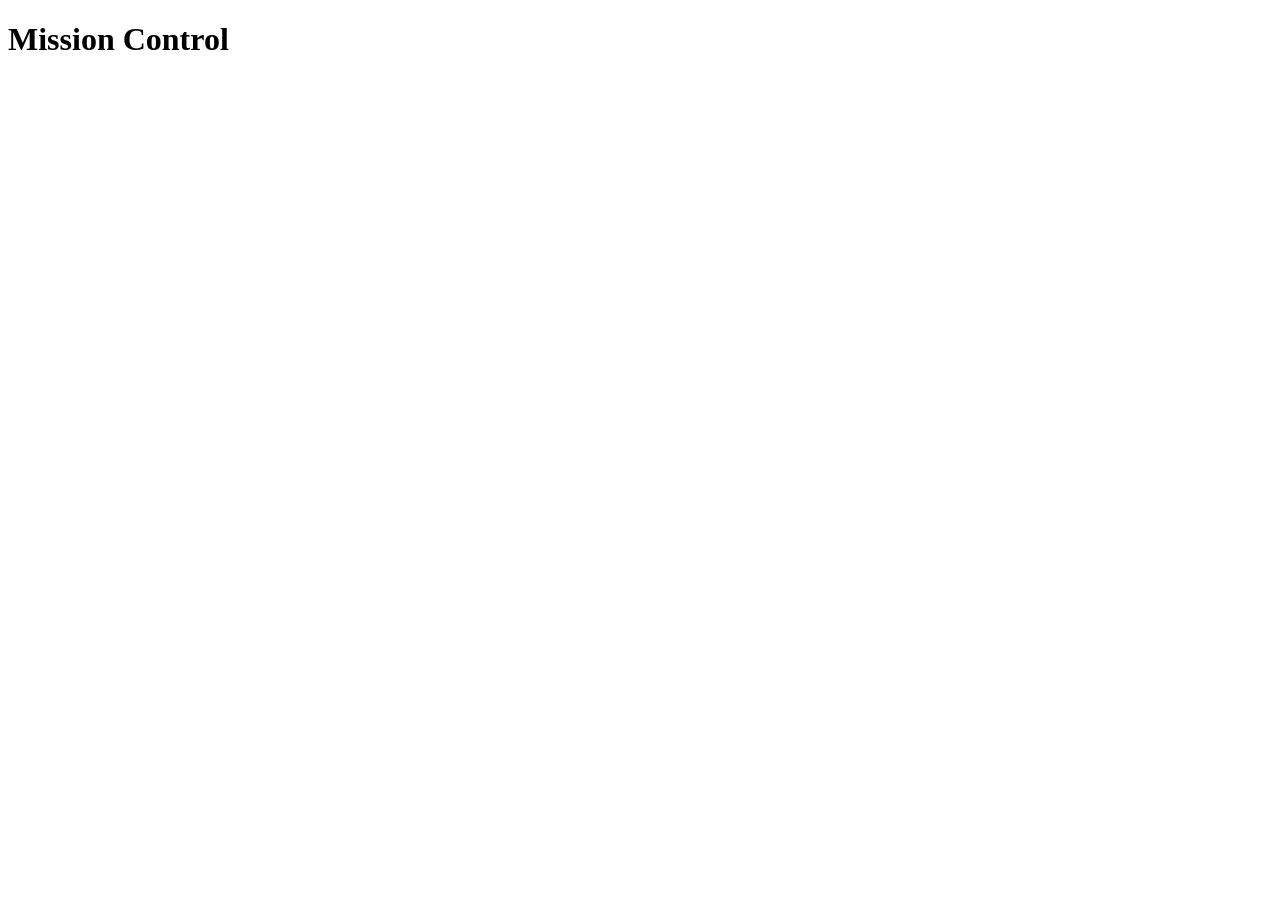
==== assignment1/index.html @ deda6c54 "added html bases and header" ====
<!DOCTYPE html>
<html lang="en">

    <head>
        <meta charset="utf-8"/>
        <title>Mission Control</title>
        <meta name="viewport" content="width=device-width, initial-scale=1.0" />
        <script src="js/index.js" defer></script>
    </head>

    <body>
        <h1>Mission Control</h1>

        
    </body>



</html>
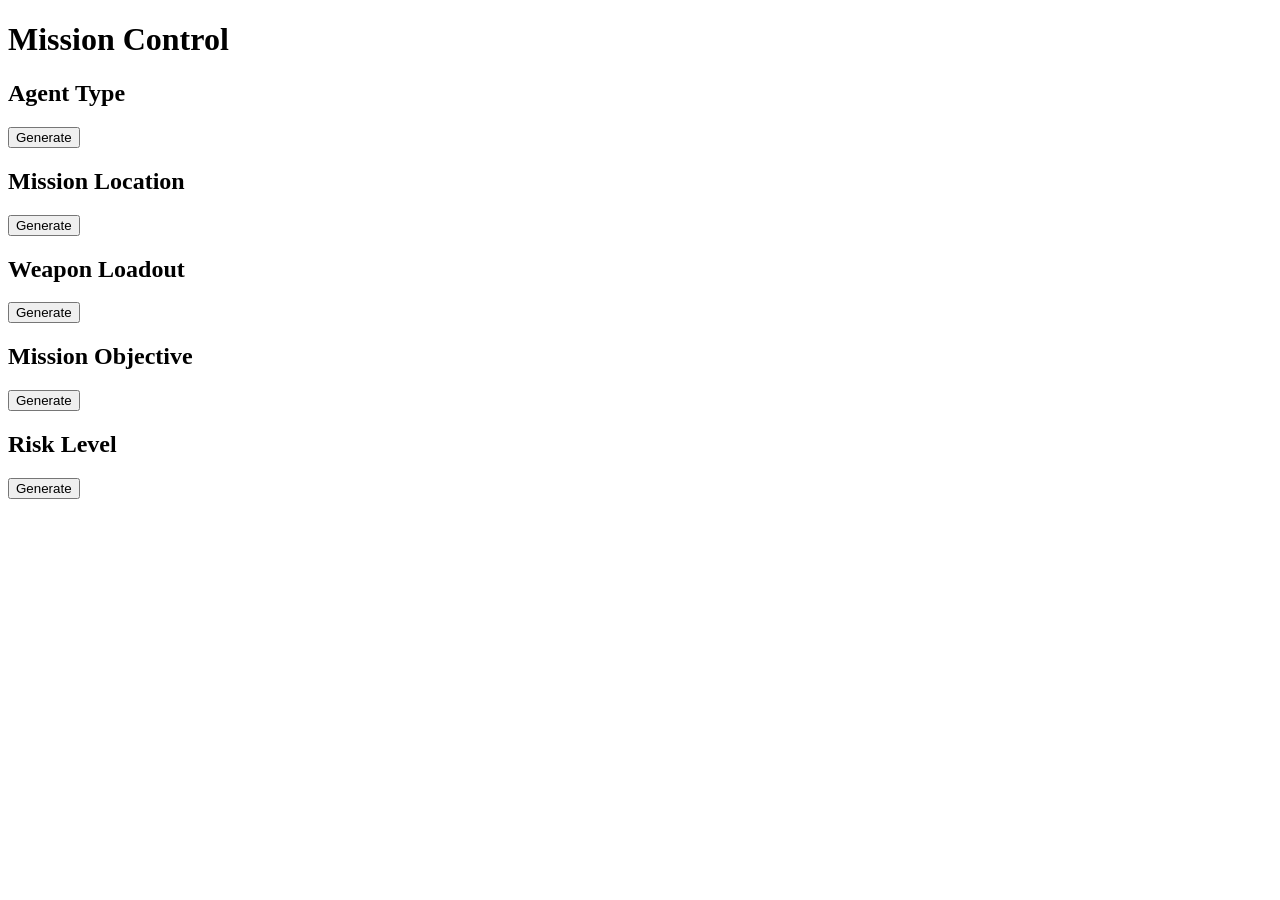
==== commit 9cadb8b0: "added each category, their value paragprahs and their buttons to generate results" ====
--- a/assignment1/index.html
+++ b/assignment1/index.html
@@ -11,7 +11,35 @@
     <body>
         <h1>Mission Control</h1>
 
-        
+        <div class="categories">
+            <h2>Agent Type</h2>
+            <p id="agent-type-value" value=""></p>
+            <button id="agent-type-button">Generate</button>
+        </div>
+
+        <div class="categories">
+            <h2>Mission Location</h2>
+            <p id="mission-location-value" value=""></p>
+            <button id="mission-location-button">Generate</button>
+        </div>
+
+        <div class="categories">
+            <h2>Weapon Loadout</h2>
+            <p id="weapon-loadout-value" value=""></p>
+            <button id="weapon-loadout-button">Generate</button>
+        </div>
+
+        <div class="categories">
+            <h2>Mission Objective</h2>
+            <p id="mission-objective-value" value=""></p>
+            <button id="mission-objective-button">Generate</button>
+        </div>
+
+        <div class="categories">
+            <h2>Risk Level</h2>
+            <p id="risk-level-value" value=""></p>
+            <button id="risk-level-button">Generate</button>
+        </div>
     </body>
 
 
